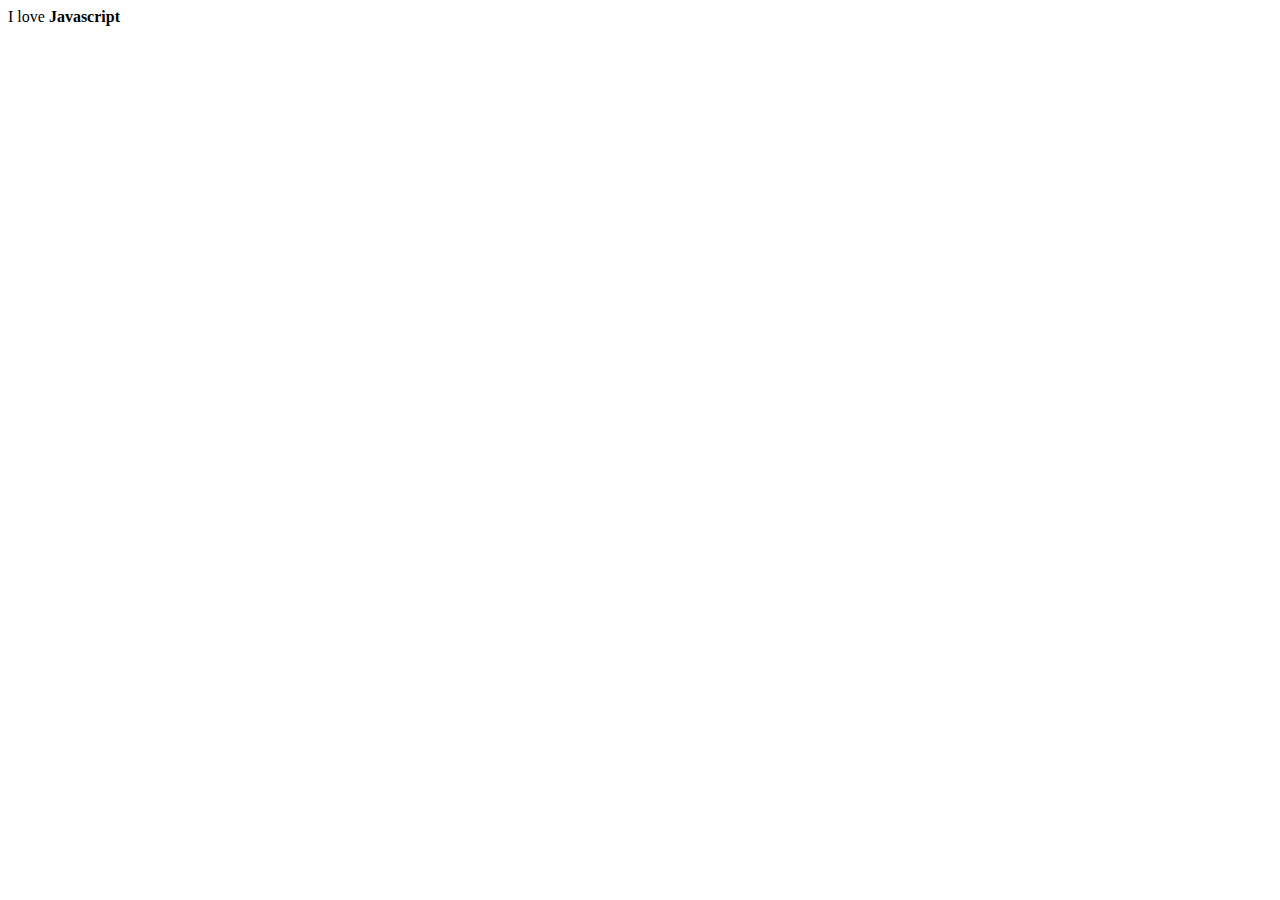
==== assignments/DOM Basics/01/index.html @ f734996a "solve dom exercise" ====
<!DOCTYPE html>
<html lang="en">
  <head>
    <meta charset="UTF-8" />
    <meta name="viewport" content="width=device-width, initial-scale=1.0" />
    <meta http-equiv="X-UA-Compatible" content="ie=edge" />
    <title>DOM Basics</title>
  </head>
  <body>
      <h1>Document Object Model</h1>
    <script>
      // your code goes here
       let x = document.createElement('p');
      let y = document.getElementsByTagName('p').textContent = 'Hello Javascript!';
      document.body.innerHTML = `I love <strong>Javascript</strong>`;
      document.body.appendChild(paragraph);
    </script>
  </body>
</html>
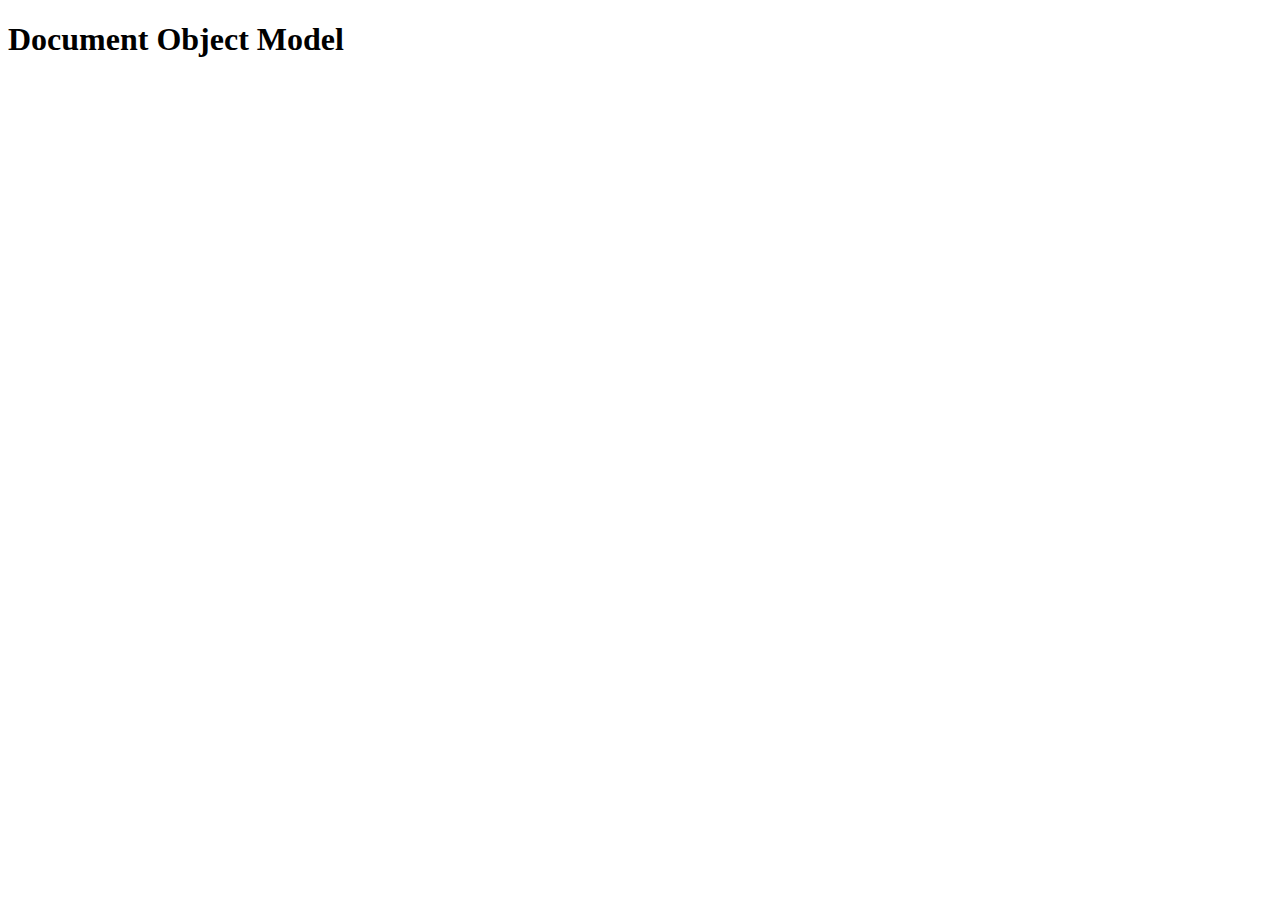
==== commit 37d7f4ca: "Merge 3d73cd197d941b4d1a3c2313989c79153577192c into c595d8d2b2fdfcc79207fd4afef3e20b4a7fbbb2" ====
--- a/assignments/DOM Basics/01/index.html
+++ b/assignments/DOM Basics/01/index.html
@@ -7,13 +7,28 @@
     <title>DOM Basics</title>
   </head>
   <body>
-      <h1>Document Object Model</h1>
+      <h1 class="header">Document Object Model</h1>
     <script>
       // your code goes here
-       let x = document.createElement('p');
-      let y = document.getElementsByTagName('p').textContent = 'Hello Javascript!';
-      document.body.innerHTML = `I love <strong>Javascript</strong>`;
-      document.body.appendChild(paragraph);
+      let x = document.createElement('p');
+      x.textContent = "hello javascript";
+      x.innerHTML ="I LOVE <strong>JAVASCRIPT</strong>"
+      var ul1 = document.createElement("ul");
+      var li1 = document.createElement("li");
+      li1.textContent = "buy grocries";
+      var li2 = document.createElement("li");
+      li2.textContent = "feed the cat";
+      var li3 = document.createElement("li");
+      li3.textContent = "Do laundary";
+      var li4 = document.createElement("li");
+      ul1.appendChild(li1);
+      ul1.appendChild(li2);
+      ul1.appendChild(li3);
+      ul1.appendChild(li4);
+      ul1.removeChild(li4);
+      console.log(ul1);
     </script>
   </body>
 </html>
+
+<!-- `I love <strong>Javascript</strong>`; -->